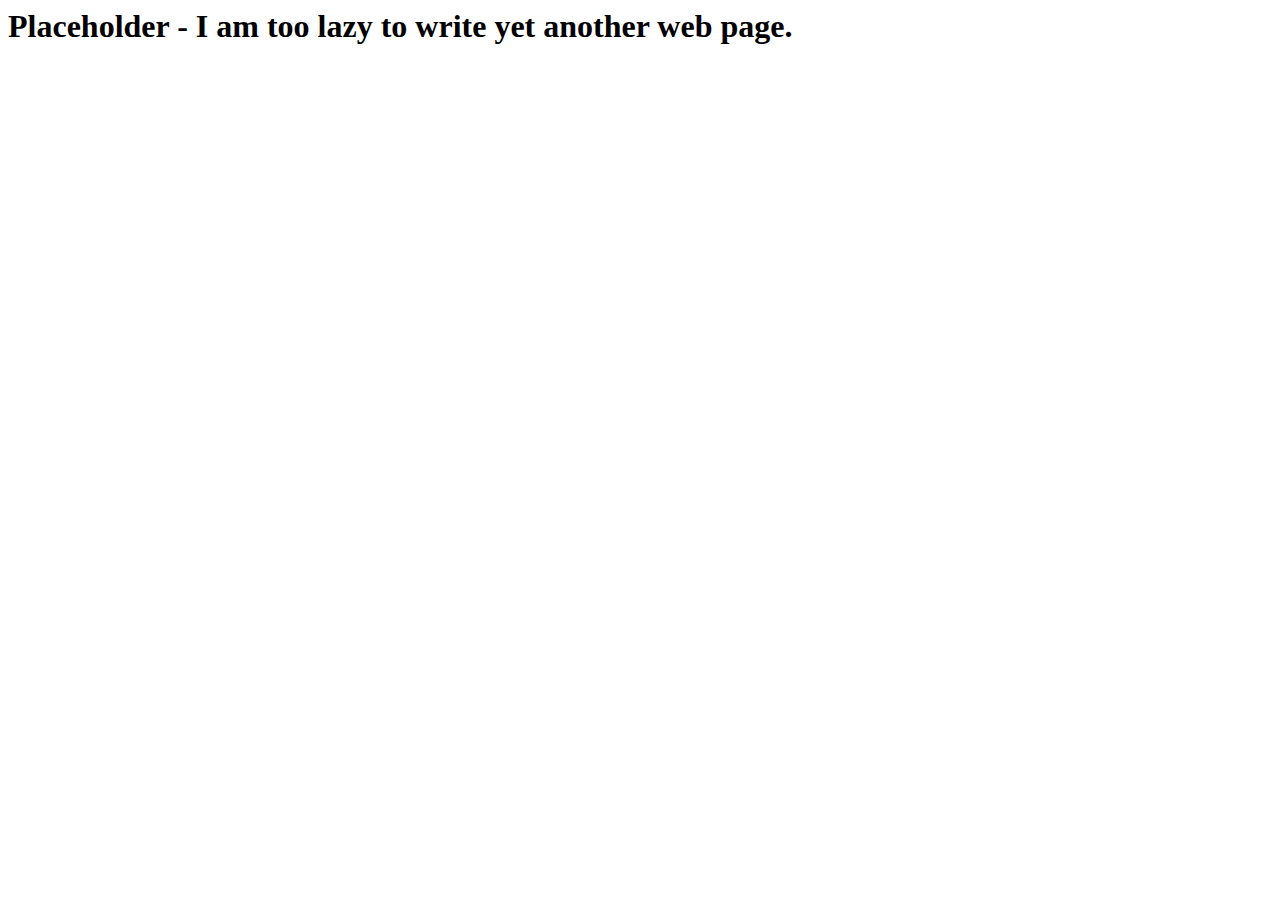
==== index.html @ aa86550c "Create Placeholder index.html" ====
<html>
  <head>
    <title>This is a Placeholder.</title>
    <!-- <link rel="icon" href="" type="image/icon type"> -->
    <link rel="stylesheet" href="https://cdnjs.cloudflare.com/ajax/libs/font-awesome/4.7.0/css/font-awesome.min.css">
    <!-- <link rel="stylesheet" href="style.css"> -->
  </head>
  <body>
    <h1>Placeholder - I am too lazy to write yet another web page.</h1>
  </body>
</html>
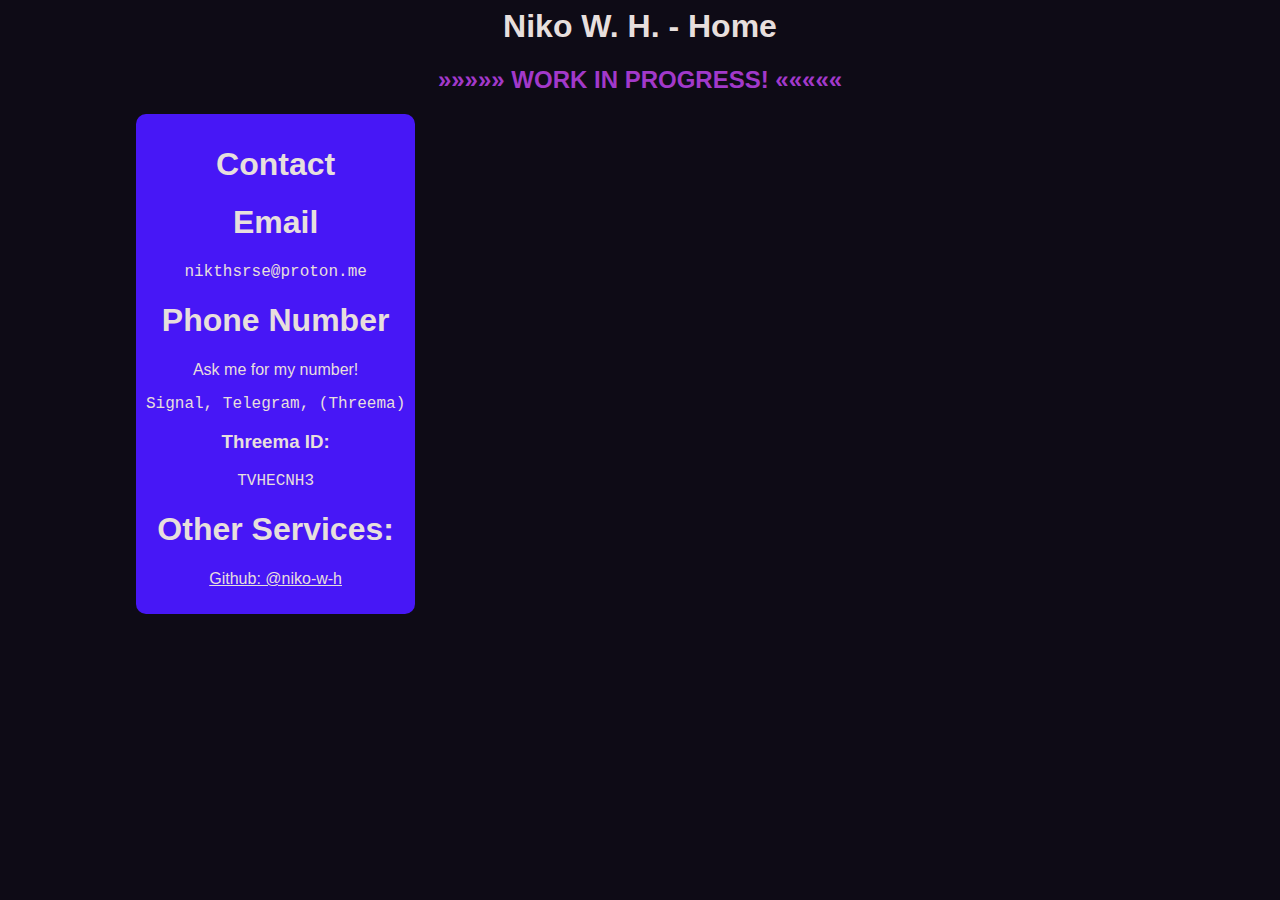
==== commit fc71245e: "Initial Commit Part 1" ====
--- a/index.html
+++ b/index.html
@@ -1,11 +1,28 @@
 <html>
   <head>
-    <title>This is a Placeholder.</title>
-    <!-- <link rel="icon" href="" type="image/icon type"> -->
+    <title>Niko W. H. - Home</title>
+    <link rel="icon" href="./files/icon.png" type="image/icon type">
     <link rel="stylesheet" href="https://cdnjs.cloudflare.com/ajax/libs/font-awesome/4.7.0/css/font-awesome.min.css">
-    <!-- <link rel="stylesheet" href="style.css"> -->
+    <link rel="stylesheet" href="style.css">
   </head>
   <body>
-    <h1>Placeholder - I am too lazy to write yet another web page.</h1>
+
+        <h1 class="center">Niko W. H. - Home</h1>
+        <h2 class="center pinkaccent">»»»»» WORK IN PROGRESS! «««««</h2>
+
+        <div class="bg1 center">
+          <h1 class="bold">Contact</h1>
+          <h1>Email</h1>
+          <p class="mono">nikthsrse@proton.me</p>
+          <h1>Phone Number</h1>
+          <p>Ask me for my number!</p>
+          <p class="mono">Signal,  Telegram,  (Threema)</p>
+          <h3>Threema ID:</h3>
+          <p class="mono">TVHECNH3</p>
+          <h1>Other Services:</h1>
+          <p><a href="https://github.com/niko-w-h">Github: @niko-w-h</a></p>
+          <p> </p>
+        </div>
+
   </body>
-</html>
+</html>--- a/style.css
+++ b/style.css
@@ -0,0 +1,60 @@
+/*
+        Website Color Scheme:
+        #0E0B16 - Background
+        #A239CA - Pink Accents
+        #4717F6 - Purple Main
+        #E7DFDD - Foreground
+*/
+
+body {
+        font-family: Arial Narrow, sans-serif;
+        background-color: #0E0B16;
+}
+
+/* Text Colors (and Default Settings) */
+h1 {
+        color: #E7DFDD;  
+}
+h2 {
+        color: #E7DFDD;  
+}
+h3 {
+        color: #E7DFDD;  
+}
+p {
+        color: #E7DFDD;  
+}
+a {
+        color: #E7DFDD;
+}
+
+/* Text Classes */
+.center {
+        text-align: center;
+}
+.bold {
+        font-weight: 900;
+}
+.mono {
+        font-family: Courier, monospace;
+}
+/* Color Classes */
+.pinkaccent {
+        color: #A239CA;
+}
+.purplemain {
+        color: #4717F6;
+}
+
+/* Background Cards */
+.bg1 {
+        border-radius: 10px;
+        background-color: #4717F6;
+        position: absolute;
+        float: left;
+        margin-left: 10%;
+        padding-top: 10px;
+        padding-right: 10px;
+        padding-bottom: 10px;
+        padding-left: 10px;
+}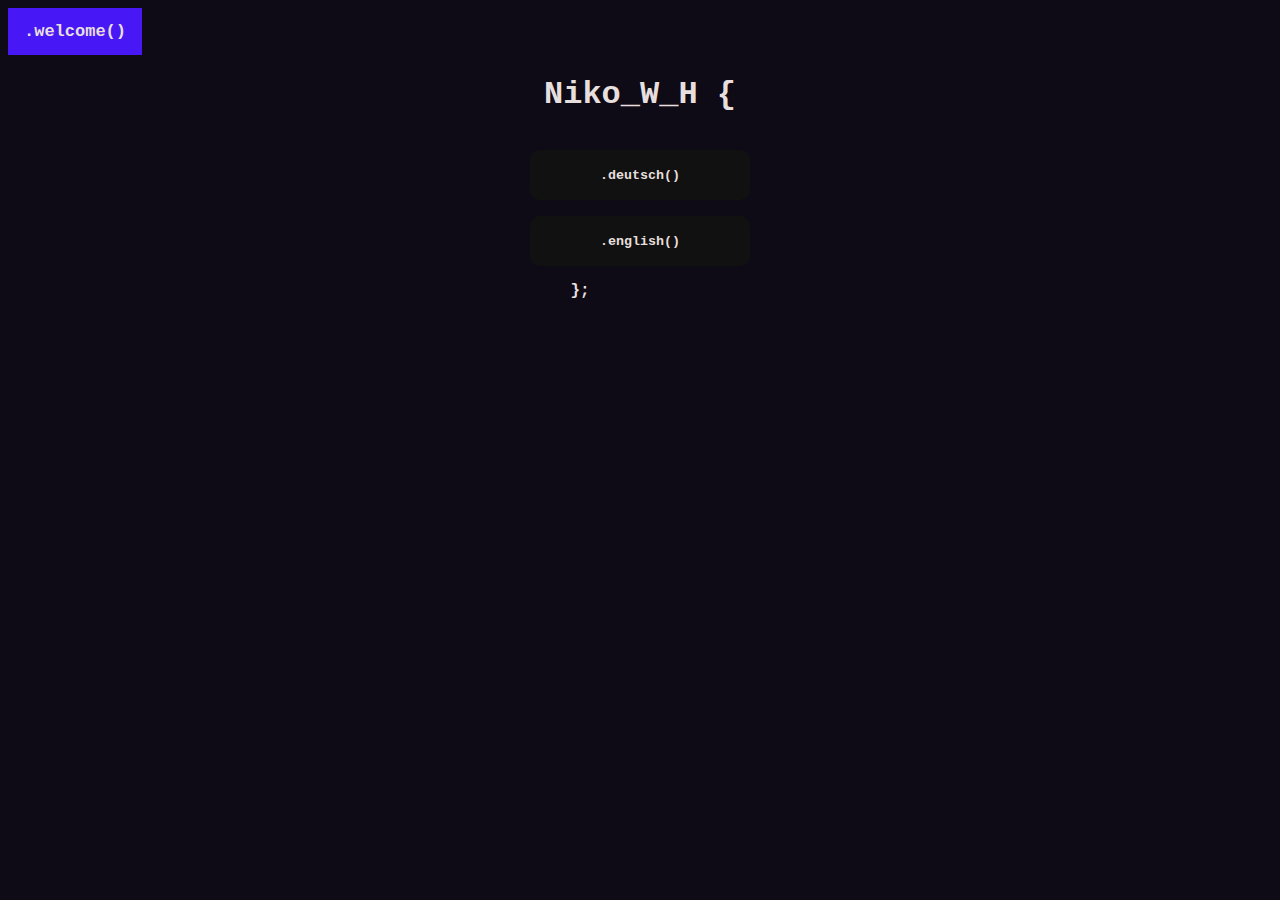
==== commit c29be54e: "Main Update P1" ====
--- a/index.html
+++ b/index.html
@@ -6,22 +6,17 @@
     <link rel="stylesheet" href="style.css">
   </head>
   <body>
+        <div class="navbar">
+          <a href="index.html" class="active topleft mono">.welcome()</a>
+        </div>
 
-        <h1 class="center">Niko W. H. - Home</h1>
-        <h2 class="center pinkaccent">»»»»» WORK IN PROGRESS! «««««</h2>
-
-        <div class="bg1 center">
-          <h1 class="bold">Contact</h1>
-          <h1>Email</h1>
-          <p class="mono">nikthsrse@proton.me</p>
-          <h1>Phone Number</h1>
-          <p>Ask me for my number!</p>
-          <p class="mono">Signal,  Telegram,  (Threema)</p>
-          <h3>Threema ID:</h3>
-          <p class="mono">TVHECNH3</p>
-          <h1>Other Services:</h1>
-          <p><a href="https://github.com/niko-w-h">Github: @niko-w-h</a></p>
+        <h1 class="center bold mono">Niko_W_H {</h1>
+        <div class="bg0">
+          <a clas="mono bold" href="./home/de.html"><button class="mono bold glow-on-hover" type="button">.deutsch()</button></a>
           <p> </p>
+          <a clas="mono bold" href="./home/en.html"><button class="mono bold glow-on-hover" type="button">.english()</button></a>
+          <p> </p>
+          <p class="center bold mono">};                    </p>
         </div>
 
   </body>
--- a/style.css
+++ b/style.css
@@ -47,6 +47,15 @@
 }
 
 /* Background Cards */
+.bg0 {
+        width: 100px;
+        height: 100px;
+        position: absolute;
+        top: 150;
+        bottom: 0;
+        left: 530;
+        right: 0;
+}
 .bg1 {
         border-radius: 10px;
         background-color: #4717F6;
@@ -57,4 +66,84 @@
         padding-right: 10px;
         padding-bottom: 10px;
         padding-left: 10px;
+}
+
+/* Buttons */
+.glow-on-hover {
+        width: 220px;
+        height: 50px;
+        border: none;
+        outline: none;
+        color: #E7DFDD;
+        background: #111;
+        cursor: pointer;
+        position: relative;
+        z-index: 0;
+        border-radius: 10px;
+}
+.glow-on-hover:before {
+        content: '';
+        background: linear-gradient(45deg, #ff0000, #ff7300, #fffb00, #48ff00, #00ffd5, #002bff, #7a00ff, #ff00c8, #ff0000);
+        position: absolute;
+        top: -2px;
+        left:-2px;
+        background-size: 400%;
+        z-index: -1;
+        filter: blur(5px);
+        width: calc(100% + 4px);
+        height: calc(100% + 4px);
+        animation: glowing 20s linear infinite;
+        opacity: 0;
+        transition: opacity .3s ease-in-out;
+        border-radius: 10px;
+}
+.glow-on-hover:active {
+        color: #000
+}
+.glow-on-hover:active:after {
+        background: transparent;
+}
+.glow-on-hover:hover:before {
+        opacity: 1;
+}
+.glow-on-hover:after {
+        z-index: -1;
+        content: '';
+        position: absolute;
+        width: 100%;
+        height: 100%;
+        background: #111;
+        left: 0;
+        top: 0;
+        border-radius: 10px;
+}
+@keyframes glowing {
+        0% { background-position: 0 0; }
+        50% { background-position: 400% 0; }
+        100% { background-position: 0 0; }
+}
+
+/* Navigation-Bar */
+.navbar {
+        background-color: #0E0B16;
+        overflow: hidden;
+}
+.navbar a {
+        float: left;
+        color: #E7DFDD;
+        text-align: center;
+        padding: 14px 16px;
+        text-decoration: none;
+        font-size: 17px;
+}
+.navbar a:hover {
+        background-color: #A239CA;
+        color: #0E0B16;
+}
+.navbar a.active {
+        background-color: #4717F6;
+        color: #E7DFDD;
+}
+.topleft{
+        font-weight: 900;
 }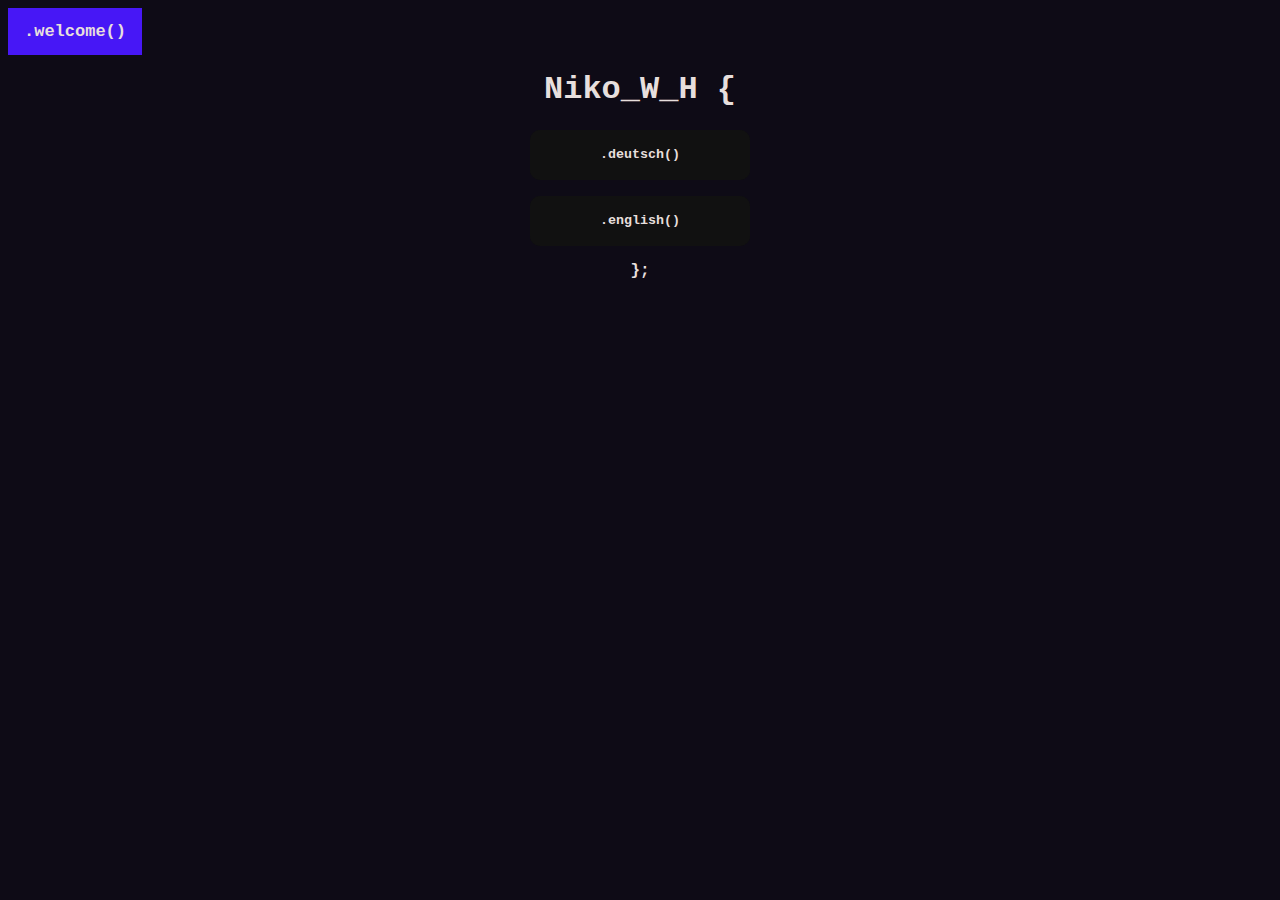
==== commit c1a049e4: "Fix Language Select Screen" ====
--- a/index.html
+++ b/index.html
@@ -9,14 +9,16 @@
         <div class="navbar">
           <a href="index.html" class="active topleft mono">.welcome()</a>
         </div>
-
-        <h1 class="center bold mono">Niko_W_H {</h1>
+        
         <div class="bg0">
+          <h1 class="center bold mono">Niko_W_H {</h1>
+          <div class="bg01">
           <a clas="mono bold" href="./home/de.html"><button class="mono bold glow-on-hover" type="button">.deutsch()</button></a>
           <p> </p>
           <a clas="mono bold" href="./home/en.html"><button class="mono bold glow-on-hover" type="button">.english()</button></a>
           <p> </p>
-          <p class="center bold mono">};                    </p>
+          <p class="center bold mono">};</p>
+        </div>
         </div>
 
   </body>
--- a/style.css
+++ b/style.css
@@ -48,13 +48,15 @@
 
 /* Background Cards */
 .bg0 {
-        width: 100px;
-        height: 100px;
         position: absolute;
-        top: 150;
+        top: 50;
         bottom: 0;
-        left: 530;
+        left: 0;
         right: 0;
+}
+.bg01 {
+        margin:0 auto;
+        text-align: center;
 }
 .bg1 {
         border-radius: 10px;
